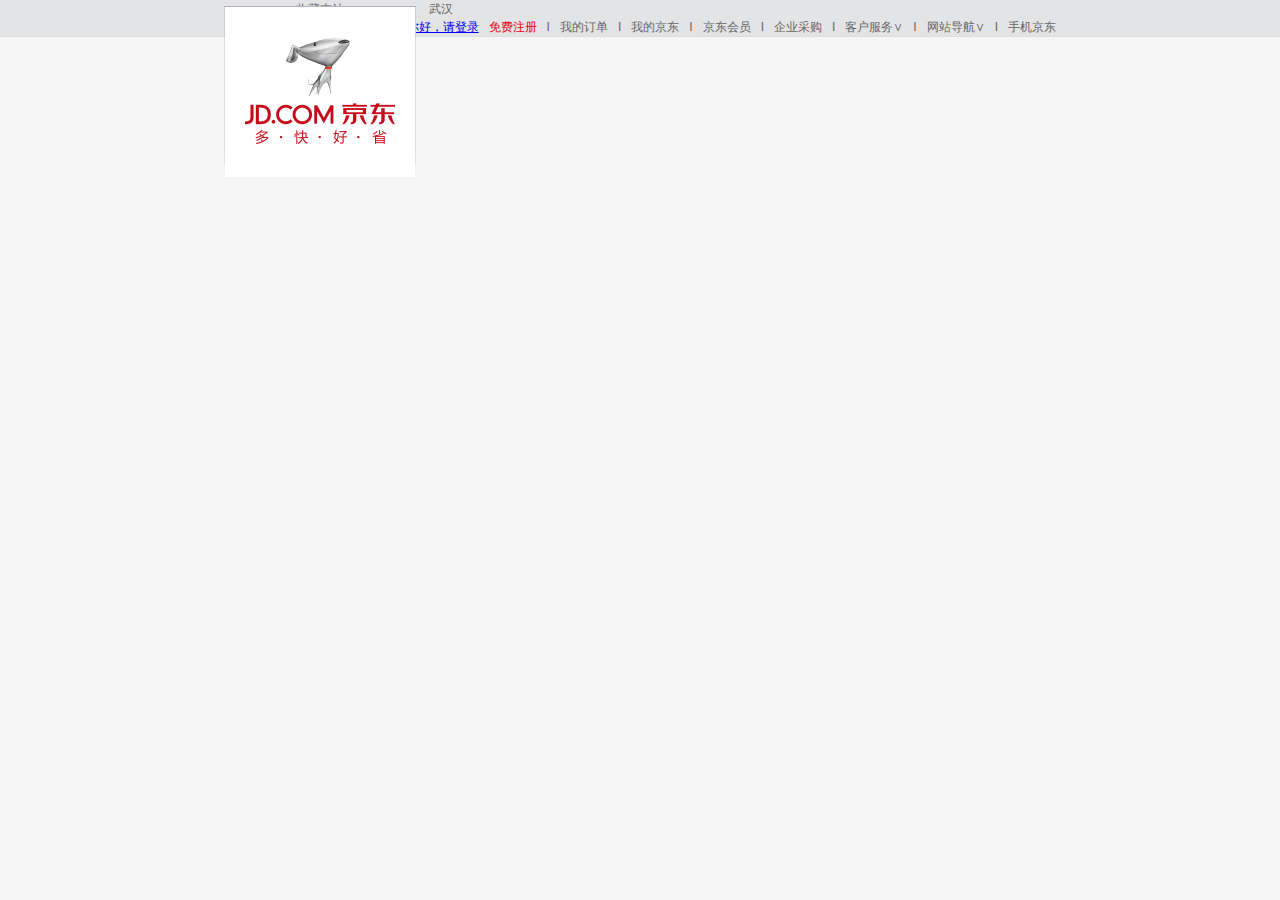
==== index.html @ 0868f192 "day14" ====
<!DOCTYPE html>
<!--设置网页最小宽度为990-->
<html lang="en" style="min-width: 990px; display: block;">
<head>
    <meta charset="UTF-8">
    <meta http-equiv="x-ua-compatible" content="IE=edge">
    <!--设置自适应-->
    <meta name="viewport" content="width=device-width, initial-scale=1">
    <title>京东(JD.COM)-正品低价、品质保障、配送及时、轻松购物！</title>
    <meta name="description"
          content="京东JD.COM-专业的综合网上购物商城,销售家电、数码通讯、电脑、家居百货、服装服饰、母婴、图书、食品等数万个品牌优质商品.便捷、诚信的服务，为您提供愉悦的网上购物体验!">
    <meta name="keywords" content="网上购物,网上商城,手机,笔记本,电脑,MP3,CD,VCD,DV,相机,数码,配件,手表,存储卡,京东">
    <link rel="stylesheet" type="text/css" href="style/jd.css">
</head>
<body class="index">
<div class="shortcut">
    <div class="w">
        <div style="float: left; width: 192px;text-align: center;">收藏本站</div>
        <div style="float: left;text-align: center; ">&nbsp;&nbsp;&nbsp;&nbsp;武汉</div>
        <div style="float: right;">
            <a href="login.html">你好，请登录</a>
            &nbsp;
            <a style="color: #f10215">免费注册</a>
            &nbsp;&nbsp;&Iota;&nbsp;&nbsp;
            <a>我的订单</a>
            &nbsp;&nbsp;&Iota;&nbsp;&nbsp;
            <a>我的京东</a>
            &nbsp;&nbsp;&Iota;&nbsp;&nbsp;
            <a>京东会员</a>
            &nbsp;&nbsp;&Iota;&nbsp;&nbsp;
            <a>企业采购</a>
            &nbsp;&nbsp;&Iota;&nbsp;&nbsp;
            <a>客户服务&or;</a>
            &nbsp;&nbsp;&Iota;&nbsp;&nbsp;
            <a>网站导航&or;</a>
            &nbsp;&nbsp;&Iota;&nbsp;&nbsp;
            <a>手机京东</a>
        </div>
        <div style="clear: both"></div>
    </div>
</div>
<div id="header">
    <div class="w">
        <div class="logo">
            <img src="images/logo1.png" title="京东">
        </div>
        <div id="search">
            <div>
            <!--<div class="search-m" style="position: relative;z-index: 1; height: 60px;">-->
                <!--<div class="form">-->
                    <!--<input type="text"-->
                           <!--style="float: left; position: absolute; left: 320px; top: 25px; width: 550px; height: 35px; color: red;"-->
                           <!--title="搜索">-->
                <!--</div>-->
            </div>
        </div>
    </div>
</div>
</body>
</html>
---- style/jd.css ----
* {
    margin: 0;
    padding: 0;
}

div {
    display: block;
}

body {
    -webkit-font-smoothing: antialiased;
    background-color: #fff;
    font: 12px/1.5 Microsoft YaHei,tahoma,arial,Hiragino Sans GB,\\5b8b\4f53,sans-serif;
    color: #666;
}


.index {
    background-color: #f6f6f6;
}

.shortcut {
    border-bottom: 1px solid #ddd;
    background-color: #e3e4e5;
}
.logo{
    position: relative;
    z-index: 2;
    left: 0;
    top: -31px;
    width: 190px;
    height: 170px;
}
.w {
    /*height: 30px;*/
    /*line-height: 30px;*/
    /*color: #999;*/
    /*min-width: 990px;*/
    width:65%;
    margin: auto;
}
#header {
    z-index: 11;
    height: 140px;
    margin: auto;
}
#search {

}
.search-m {
    position: relative;
    z-index: 1;
    height: 60px;
}
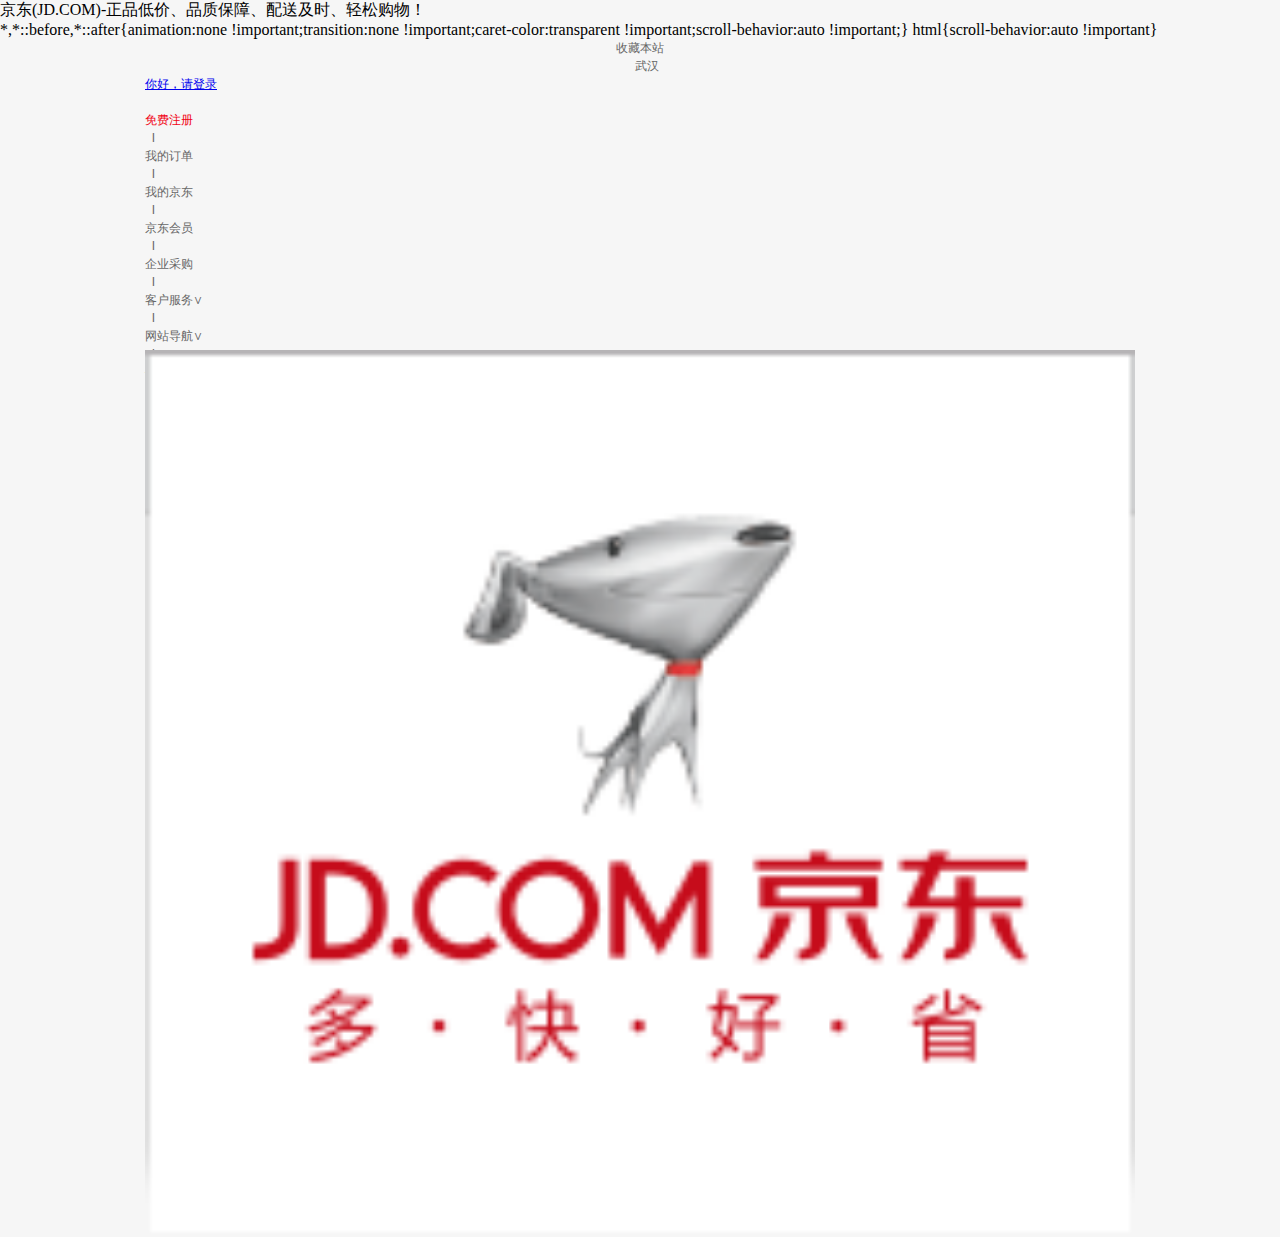
==== commit 31a93980: "day14 0410" ====
--- a/index.html
+++ b/index.html
@@ -42,7 +42,7 @@
 <div id="header">
     <div class="w">
         <div class="logo">
-            <img src="images/logo1.png" title="京东">
+            <img src="jd/images/logo.png" title="京东">
         </div>
         <div id="search">
             <div>
--- a/style/jd.css
+++ b/style/jd.css
@@ -1,9 +1,7 @@
 * {
-    margin: 0;
+    margin: 0 auto;
     padding: 0;
-}
-
-div {
+    min-width: 990px;
     display: block;
 }
 
@@ -14,15 +12,15 @@
     color: #666;
 }
 
+div {
+    display: block;
+}
 
 .index {
     background-color: #f6f6f6;
 }
 
-.shortcut {
-    border-bottom: 1px solid #ddd;
-    background-color: #e3e4e5;
-}
+
 .logo{
     position: relative;
     z-index: 2;
